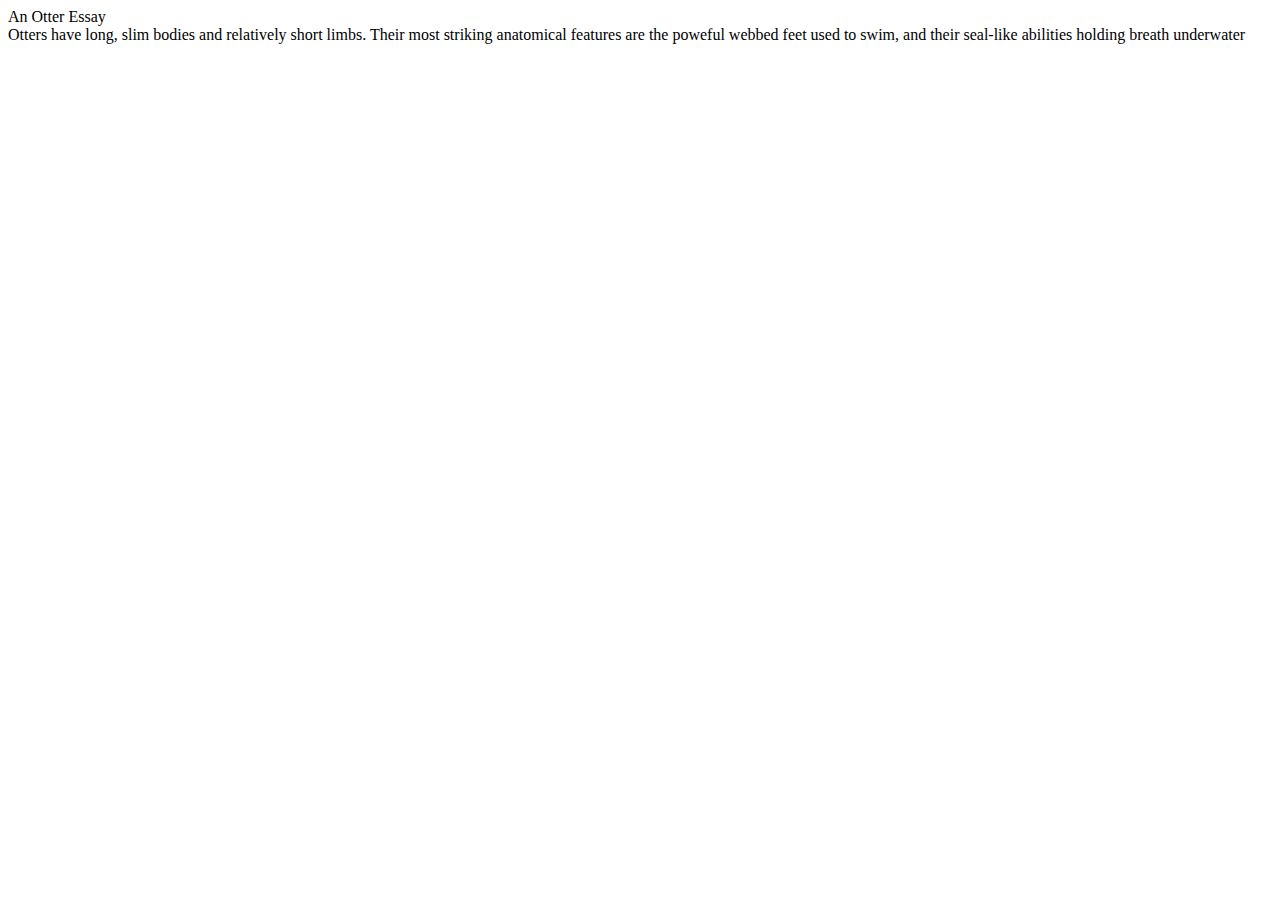
==== assignment 1/index.html @ 3de53493 "main" ====
<!DOCTYPE html>
<html lang="en">
  <head>
    <meta charset="UTF-8" />
    <meta name="viewport" content="width=device-width, initial-scale=1.0" />
    <title>assignment one</title>
    <link rel="stylesheet" href="/style.css" />
  </head>
  <body>
    <div class="container">
      <div class="box">
        <div class="small-box">An Otter Essay</div>
        <div class="big-box">
          Otters have long, slim bodies and relatively short limbs. Their most
          striking anatomical features are the poweful webbed feet used to swim,
          and their seal-like abilities holding breath underwater
        </div>
      </div>
    </div>
  </body>
</html>
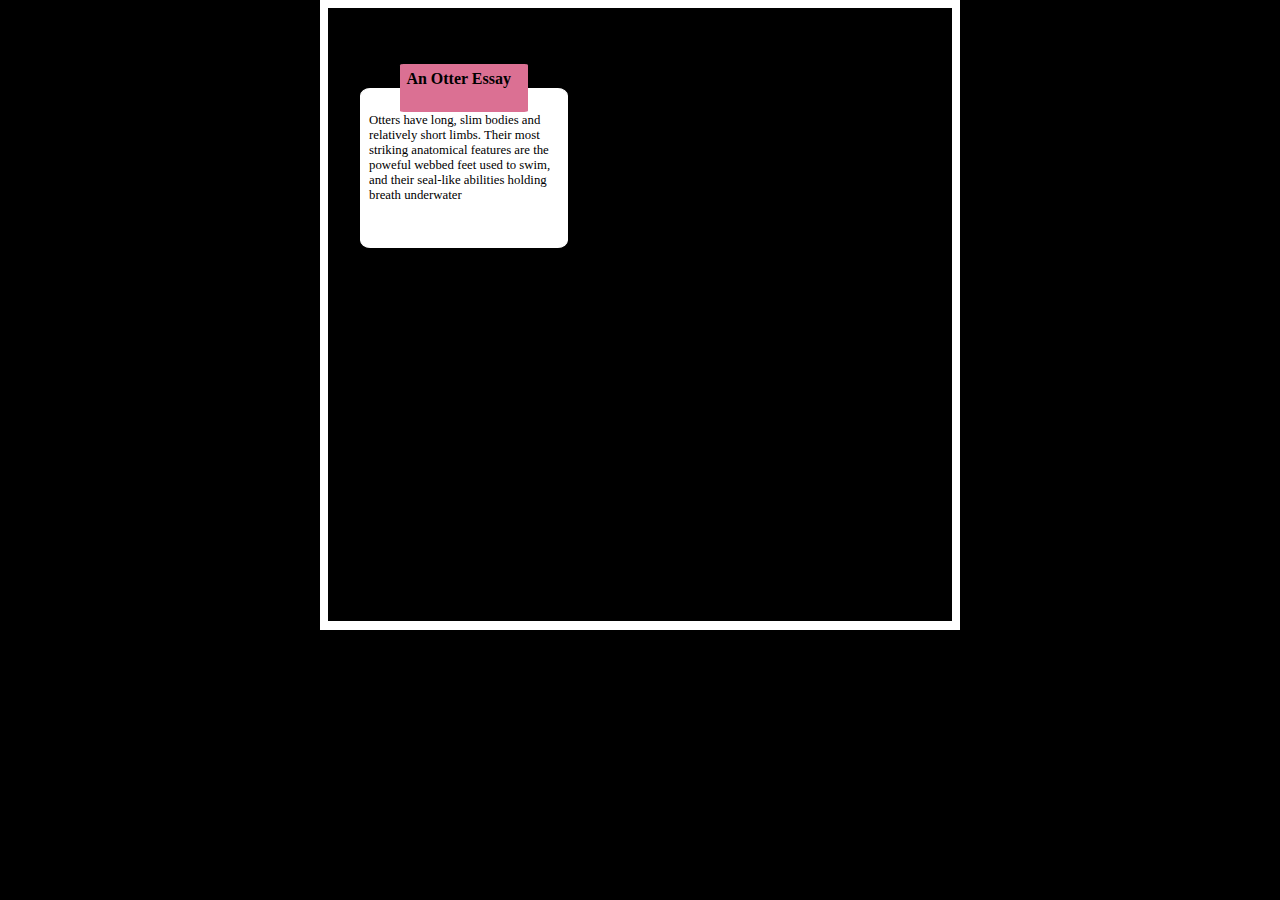
==== commit 30efbbd1: "new" ====
--- a/assignment 1/index.html
+++ b/assignment 1/index.html
@@ -4,7 +4,7 @@
     <meta charset="UTF-8" />
     <meta name="viewport" content="width=device-width, initial-scale=1.0" />
     <title>assignment one</title>
-    <link rel="stylesheet" href="/style.css" />
+    <link rel="stylesheet" href="/assignment 1/style.css" />
   </head>
   <body>
     <div class="container">
--- a/assignment 1/style.css
+++ b/assignment 1/style.css
@@ -0,0 +1,56 @@
+*{
+    padding: 0;
+    margin: 0;
+    box-sizing: border-box;
+    
+}
+body{
+  background-color: black;
+  display: flex;
+   justify-content: center;
+    align-content: center;
+}
+
+.container{
+    border: solid 8px  white ;
+    border-bottom: solid 9px white;
+     padding-left: 2rem;
+     padding-right: 2rem;
+     padding-bottom: 2rem;
+    height: 70vh;
+    width: 50%;
+       
+    
+}
+
+.box{
+    margin-top: 2rem;
+}
+.big-box{
+    background-color: #fff;
+    height: 10rem;
+    width: 13rem;
+    font-size: .8rem;
+    padding-top: 1.5rem;
+    padding-left: .5rem;
+    border: solid 1px white;
+    border-radius: 5%;
+    
+    
+}
+
+.small-box{
+    background-color: palevioletred;
+    text-transform: capitalize;
+    font-weight: bolder;
+    border-radius: 3%;
+    width: 8rem;
+    height: 3rem;
+    padding:.4rem ;
+    position: relative;
+    top:1.5rem;
+    left: 2.5rem;
+    
+    
+    
+}